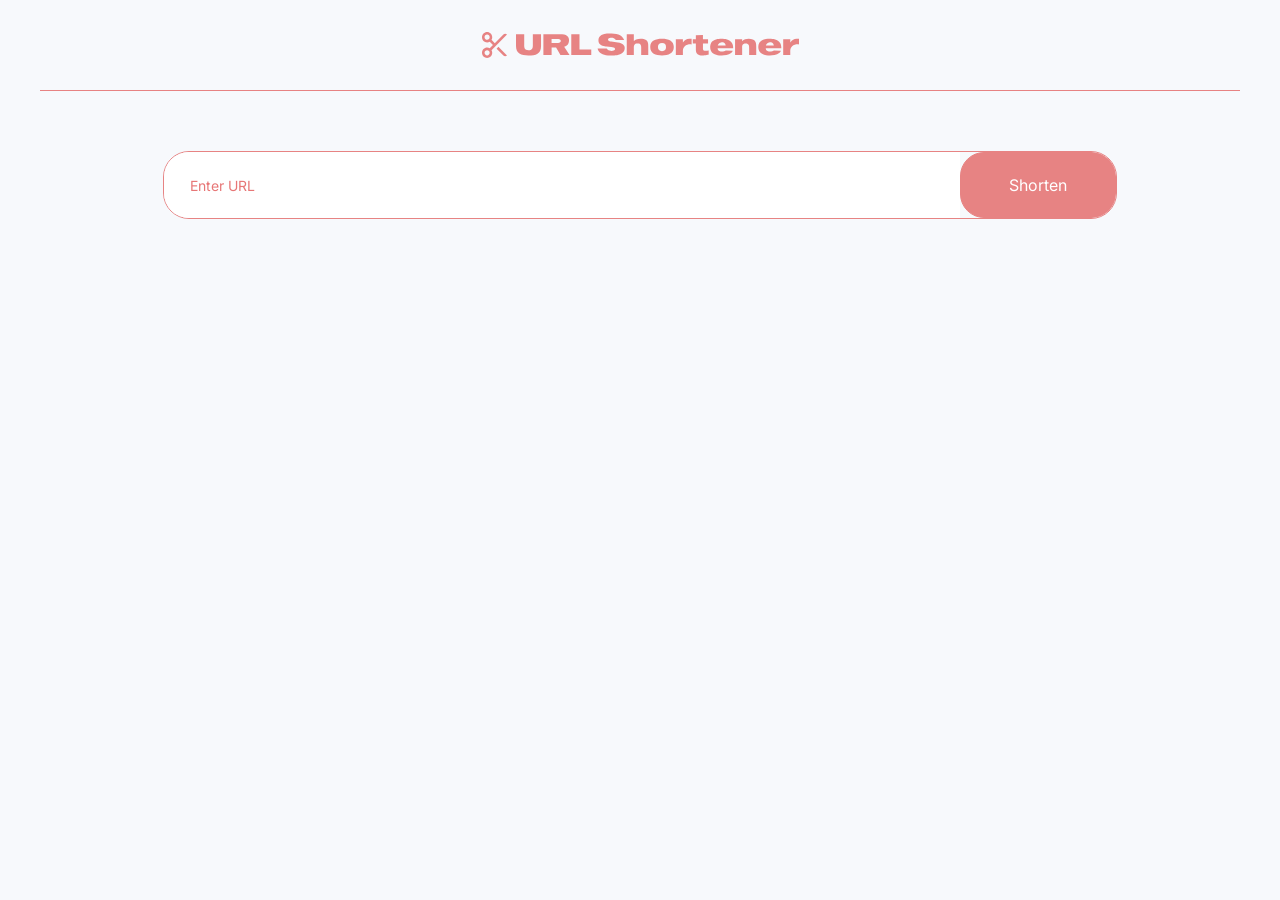
==== frontend/web/index.html @ aba8b098 "refactor: restructure monorepo + infra/prod fixes" ====
<!DOCTYPE html>
<html lang="en">
<head>

  <meta charset="UTF-8">
  <meta name="viewport" content="width=device-width, initial-scale=1.0">

  <link rel="preconnect" href="https://fonts.googleapis.com">
  <link rel="preconnect" href="https://fonts.gstatic.com" crossorigin>
  <link href="https://fonts.googleapis.com/css2?family=Inter:wght@300;400&display=swap" rel="stylesheet">
  <link rel="stylesheet" href="/css/main.css">

  <title>URL Shortener</title>

</head>
<body>
  <header>
    <div class="headerContainer">
      <a href="/" class="logo">
        <img src="/web/src/images/logo.svg" alt="scissors" class="logo__img">
        <img src="/web/src/images/logoName.svg" alt="url Shortener" class="logo__name">
      </a>
    </div>
  </header>
  <main>
    <section class="hero">
      <form class="form__container" id="mainForm">
        <div class="inputContainer">
          <input 
            type="url"
            class="url-input"
            id="urlString"
            name="url"
            placeholder="Enter URL"
            pattern="https?://.+"
            title="URL must starting with http:// or https://"
            required
          >
          <button class="submit-button">
            <p>Shorten</p>
          </button>
        </div>
      </form>
      <div class="result-container" id="resultContainer">
        <div class="urlResult-container">
          <div class="urlContainer">
            <!--<img src="/web/src/images/link.svg" alt="link" class="link__img">-->
            <a class="urlResult" href="" id="stringLink"></a>
          </div>
          <button class="copy-button" id="copyButton">
            Copy
          </button>
        </div>
        <div class="qrcode-result">
          <img src="" alt="QR-code" class="qrcode" id="qrCode">
        </div>
      </div>
    </section>
  </main>
  <script src="src/scripts/app.js"></script>
</body>
</html>
---- css/main.css ----
html, body, div, span, applet, object, iframe,
h1, h2, h3, h4, h5, h6, p, blockquote, pre,
a, abbr, acronym, address, big, cite, code,
del, dfn, em, img, ins, kbd, q, s, samp,
small, strike, strong, sub, sup, tt, var,
b, u, i, center,
dl, dt, dd, ol, ul, li,
fieldset, form, label, legend,
table, caption, tbody, tfoot, thead, tr, th, td,
article, aside, canvas, details, embed,
figure, figcaption, footer, header, hgroup,
menu, nav, output, ruby, section, summary,
time, mark, audio, video {
  margin: 0;
  padding: 0;
  border: 0;
  font-size: 100%;
  font: inherit;
  vertical-align: baseline;
  scroll-behavior: smooth;
  box-sizing: border-box;
}

/* HTML5 display-role reset for older browsers */
article, aside, details, figcaption, figure,
footer, header, hgroup, menu, nav, section {
  display: block;
}

body {
  line-height: 1;
  background-color: #F7F9FC;
}

ol, ul {
  list-style: none;
}

blockquote, q {
  quotes: none;
}

blockquote:before, blockquote:after,
q:before, q:after {
  content: "";
  content: none;
}

table {
  border-collapse: collapse;
  border-spacing: 0;
}

a {
  all: unset;
}

html, body {
  overflow-x: hidden;
}

input:focus {
  outline: none;
}

header {
  margin-top: 32px;
  padding: 0 24px;
}

.headerContainer {
  max-width: 1200px;
  margin: 0 auto;
  border-bottom: 1px solid #E78383;
  align-items: center;
  padding-bottom: 32px;
}
.headerContainer .logo {
  display: flex;
  flex-direction: row;
  justify-content: center;
  gap: 9px;
}

.hero {
  display: flex;
  flex-direction: column;
  align-items: center;
  justify-content: center;
  margin-top: 60px;
  gap: 36px;
  padding: 0 24px;
}

.form__container {
  width: 100%;
  max-width: 1200px;
}

.inputContainer {
  display: flex;
  align-items: stretch;
  border: 1px solid #E78383;
  border-radius: 26px;
  overflow: hidden;
  width: 100%;
  max-width: 954px;
  min-height: 68px;
  margin: 0 auto;
}
.inputContainer .url-input {
  background-color: white;
  box-sizing: border-box;
  padding: 0 26px;
  border: none;
  flex: 1;
  min-width: 0;
  font-family: "Inter", sans-serif;
  font-size: 14px;
  color: #E77676;
}
.inputContainer .url-input::placeholder {
  color: #E77676;
}
.inputContainer .url-input:focus {
  outline: none;
}
.inputContainer .submit-button {
  min-width: 156px;
  padding: 0 24px;
  border-radius: 24px;
  background-color: #E78383;
  border: 1px solid #E78383;
  color: white;
  font-family: "Inter", sans-serif;
  font-size: 16px;
  cursor: pointer;
  transition: all 0.3s;
}
.inputContainer .submit-button:active {
  background-color: #E77676;
}
.inputContainer .submit-button:hover {
  box-shadow: 0 4px 8px rgba(0, 0, 0, 0.2);
}
.inputContainer .submit-button:focus {
  outline: 2px solid #ffaa00;
  outline-offset: 2px;
}

.result-container {
  display: none;
}
.result-container.is-active {
  background-color: white;
  border-radius: 10px;
  border: 1px solid #E78383;
  width: 100%;
  max-width: 466px;
  min-height: 116px;
  display: flex;
  flex-direction: row;
  justify-content: space-between;
  align-items: flex-start;
  gap: 20px;
  padding: 20px 24px;
}

.urlResult-container {
  padding-top: 4px;
  display: flex;
  flex-direction: column;
  gap: 12px;
  align-items: flex-start;
  min-width: 0;
  flex: 1;
}

.urlContainer {
  display: flex;
  flex-direction: row;
  gap: 6px;
  width: 100%;
  min-width: 0;
}

.urlResult {
  overflow-wrap: anywhere;
  font-family: "Inter", sans-serif;
  color: black;
  font-size: 16px;
  transition: transform 0.2s ease;
}
.urlResult:hover {
  transform: scale(1.05);
}

.copy-button {
  width: 100px;
  min-height: 36px;
  border: 1px solid #E78383;
  border-radius: 10px;
  background-color: white;
  font-family: "Inter", sans-serif;
  font-size: 14px;
  color: black;
  cursor: pointer;
  transition: all 0.3s;
}
.copy-button:active {
  background-color: #E77676;
}
.copy-button:hover {
  box-shadow: 0 4px 8px rgba(0, 0, 0, 0.2);
}
.copy-button:focus {
  outline: 2px solid #ffaa00;
  outline-offset: 2px;
}

.qrcode-result {
  padding-top: 4px;
  flex-shrink: 0;
}

.qrcode {
  display: block;
  width: 93px;
  height: 92px;
  object-fit: contain;
}

@media (max-width: 1024px) {
  .hero {
    margin-top: 48px;
  }
  .inputContainer {
    max-width: 100%;
  }
  .result-container.is-active {
    max-width: 100%;
  }
}
@media (max-width: 768px) {
  header {
    margin-top: 24px;
    padding: 0 16px;
  }
  .headerContainer {
    padding-bottom: 24px;
  }
  .hero {
    margin-top: 40px;
    gap: 24px;
    padding: 0 16px;
  }
  .inputContainer {
    min-height: 60px;
    border-radius: 20px;
  }
  .inputContainer .url-input {
    padding: 0 18px;
    font-size: 14px;
  }
  .inputContainer .submit-button {
    min-width: 130px;
    padding: 0 18px;
    font-size: 14px;
  }
  .result-container.is-active {
    padding: 18px;
    gap: 16px;
  }
  .qrcode {
    width: 80px;
    height: 80px;
  }
}
@media (max-width: 560px) {
  .link__image {
    display: none;
  }
  .inputContainer {
    flex-direction: column;
    border-radius: 20px;
    min-height: auto;
  }
  .inputContainer .url-input {
    width: 100%;
    min-height: 56px;
    padding: 16px 18px;
  }
  .inputContainer .submit-button {
    width: 100%;
    min-height: 52px;
    border-radius: 0 0 20px 20px;
  }
  .result-container.is-active {
    flex-direction: column;
    align-items: stretch;
  }
  .urlResult-container {
    width: 100%;
  }
  .urlContainer {
    flex-direction: column;
    align-items: stretch;
  }
  .copy-button {
    width: 100%;
  }
  .qrcode-result {
    padding-top: 0;
    display: flex;
    justify-content: center;
  }
  .qrcode {
    width: 96px;
    height: 96px;
  }
}/*# sourceMappingURL=main.css.map */
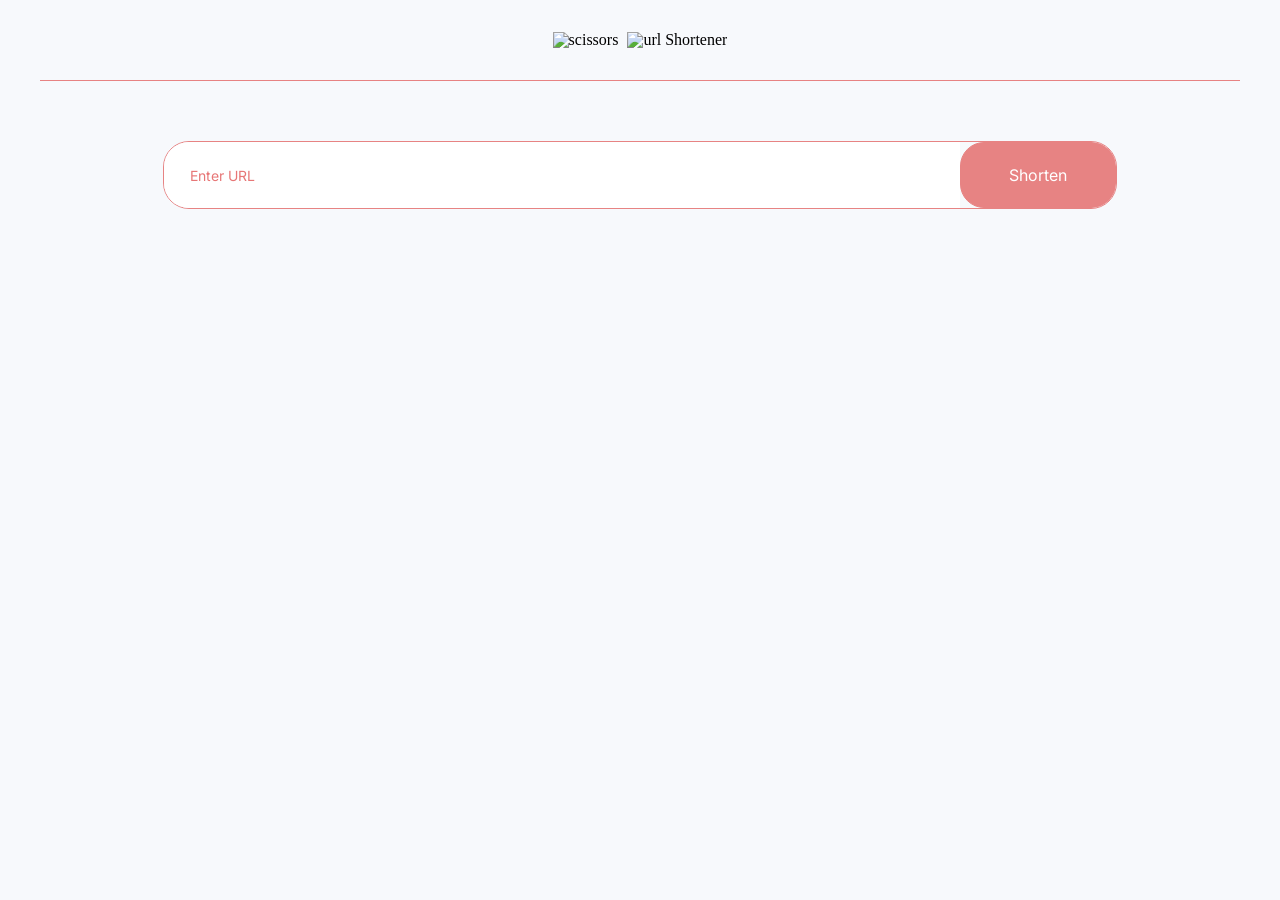
==== commit 0e7d813f: "chore(makefile): add comprehensive docker commands and improve help target" ====
--- a/frontend/web/index.html
+++ b/frontend/web/index.html
@@ -17,8 +17,8 @@
   <header>
     <div class="headerContainer">
       <a href="/" class="logo">
-        <img src="/web/src/images/logo.svg" alt="scissors" class="logo__img">
-        <img src="/web/src/images/logoName.svg" alt="url Shortener" class="logo__name">
+        <img src="/src/images/logo.svg" alt="scissors" class="logo__img">
+        <img src="/src/images/logoName.svg" alt="url Shortener" class="logo__name">
       </a>
     </div>
   </header>
@@ -57,6 +57,6 @@
       </div>
     </section>
   </main>
-  <script src="src/scripts/app.js"></script>
+  <script src="/src/scripts/app.js"></script>
 </body>
 </html>
